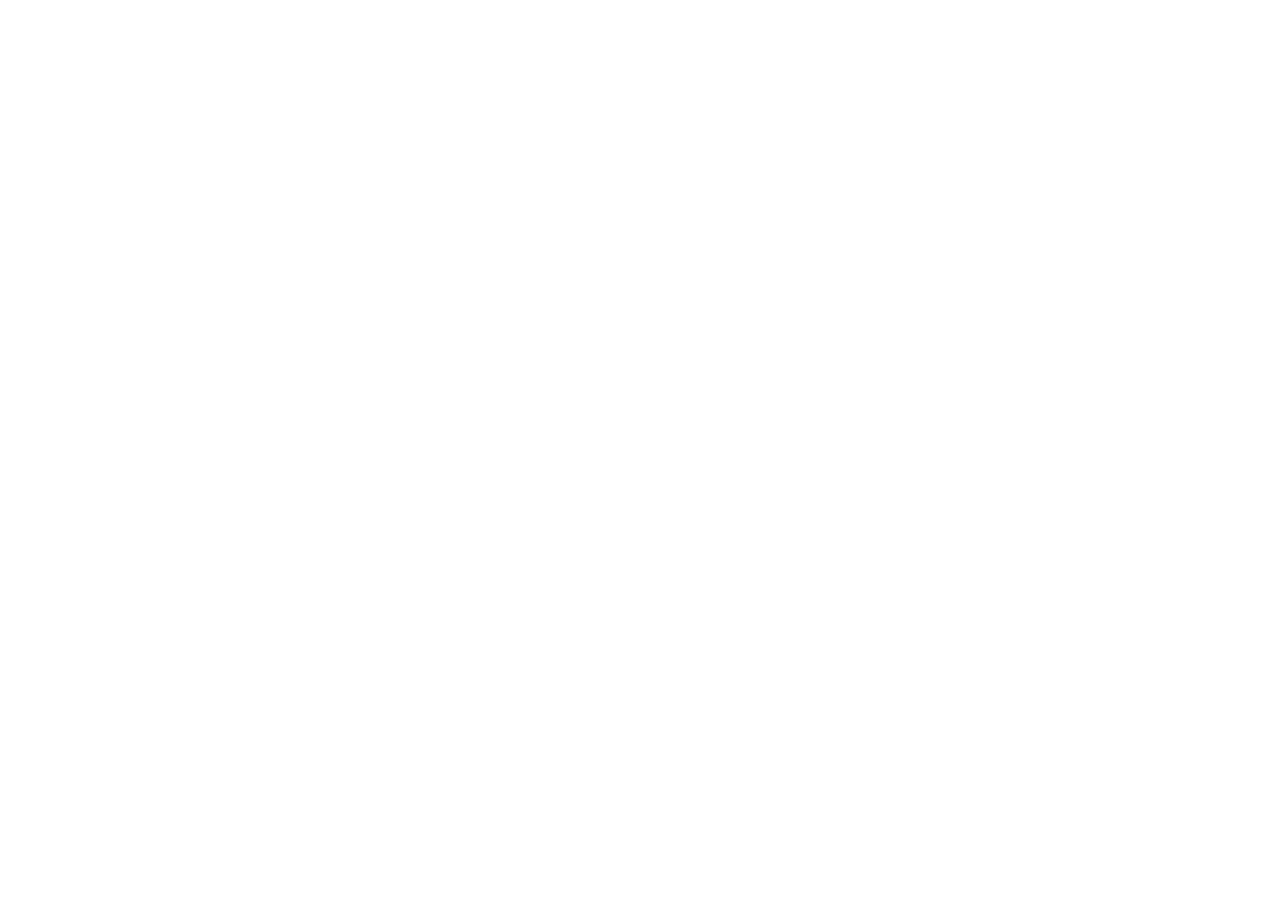
==== index.html @ 3f7a944b "rahh" ====
<!DOCTYPE html>
<html lang="en">
<head>
    <meta charset="UTF-8">
    <meta name="viewport" content="width=device-width, initial-scale=1.0">
    <title>Document</title>
    <link rel="stylesheet" href="css/style.css">
</head>
<body>
    <script src="script/code.js"></script>
</body>
</html>
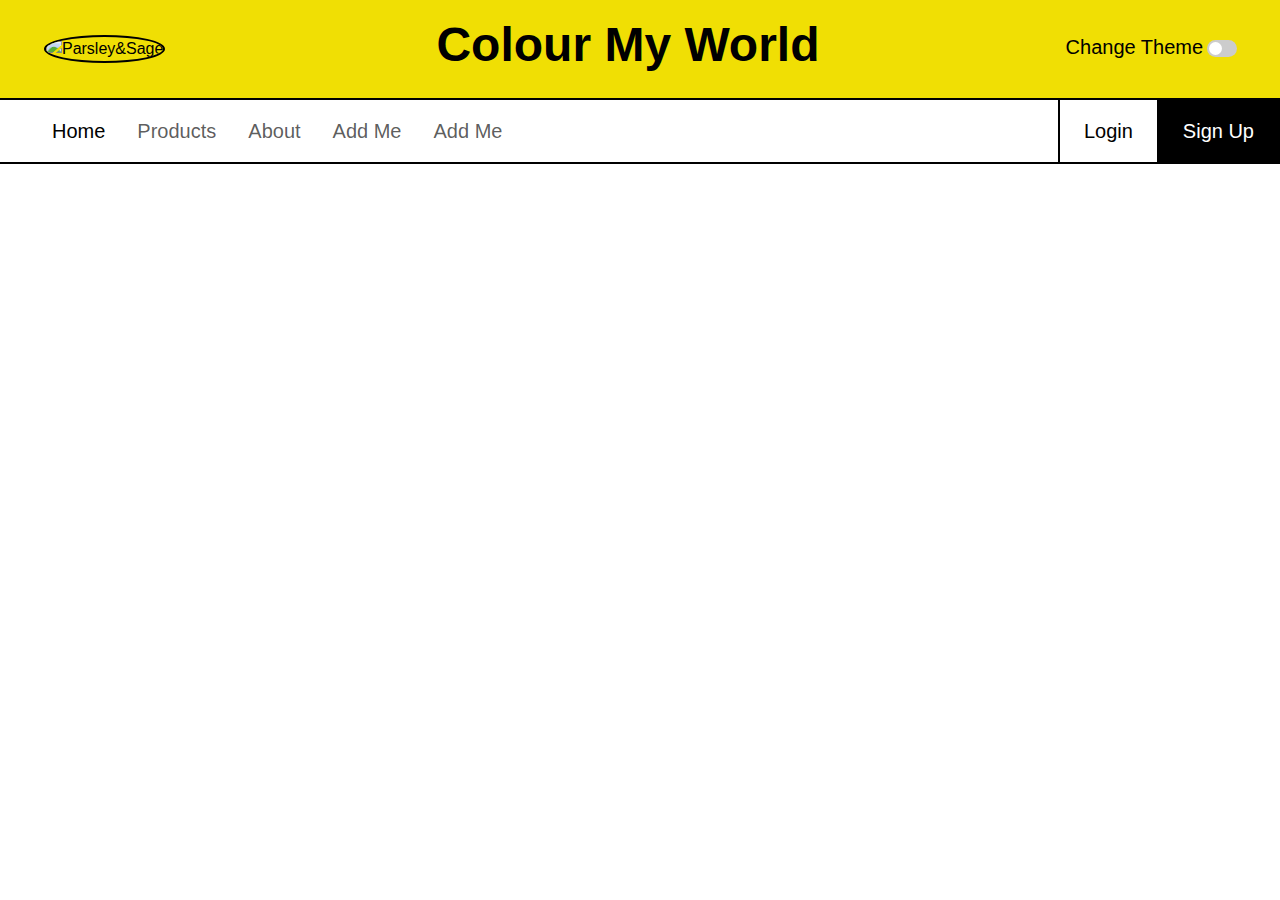
==== commit 29590ff5: "rahh" ====
--- a/index.html
+++ b/index.html
@@ -3,10 +3,59 @@
 <head>
     <meta charset="UTF-8">
     <meta name="viewport" content="width=device-width, initial-scale=1.0">
+    <link rel="shortcut icon" href="https://imaraansheldon.github.io/allImages/ColorMyWorld/Logo/ColourMyWorld_Parsley&Sage.png" type="image/x-icon">
+    <link href="https://cdn.jsdelivr.net/npm/bootstrap@5.3.3/dist/css/bootstrap.min.css" rel="stylesheet">
+    <link href="https://getbootstrap.com/docs/5.3/assets/css/docs.css" rel="stylesheet">
     <title>Document</title>
     <link rel="stylesheet" href="css/style.css">
 </head>
 <body>
+    <section class="py-3 logo">
+        <div class="container-fluid row align-items-center">
+          <div class="col-sm-2 d-flex justify-content-center align-items-center">
+            <a href="#"><img class="ps rounded-circle" src="https://imaraansheldon.github.io/allImages/ColorMyWorld/Logo/ColourMyWorld_Parsley&Sage_2.png" alt="Parsley&Sage"></a>
+          </div>
+          <div class="col-sm-8 text-center d-sm-block d-none">
+            <h1 class="display-5 fw-bold">Colour My World</h1>
+          </div>
+          <div class="col-sm-2 d-flex justify-content-center align-items-center">
+            <h5 class="mt-1 me-1">Change Theme</h5>
+            <label class="switch">
+              <input type="checkbox" id="chek">
+              <span class="slider round"></span>
+            </label>
+          </div>
+        </div>
+      </section>
+        <nav class="py-0 navbar navbar-expand-lg bg-Nav">
+          <div class="container-fluid">
+            <button class="navbar-toggler" type="button" data-bs-toggle="collapse" data-bs-target="#navbarNav" aria-controls="navbarNav" aria-expanded="false" aria-label="Toggle navigation">
+              <span class="navbar-toggler-icon"></span>
+            </button>
+              <div class="collapse navbar-collapse" id="navbarNav">
+                <ul class="navbar-nav h5 mx-lg-4">
+                  <li class="nav-item mx-lg-2">
+                    <a class="nav-link active" aria-current="page" href="index.html">Home</a>
+                  </li>
+                  <li class="nav-item mx-lg-2">
+                    <a class="nav-link" href="./html/products.html">Products</a>
+                  </li>
+                  <li class="nav-item mx-lg-2">
+                    <a class="nav-link" href="./html/about.html">About</a>
+                  </li>
+                  <li class="nav-item mx-lg-2">
+                    <a class="nav-link" href="./html/addme.html">Add Me</a>
+                  </li>
+                  <li class="nav-item mx-lg-2">
+                    <a class="nav-link" href="./html/checkout.html">Add Me</a>
+                  </li>
+                </ul>
+              </div>
+            </div>
+            <a class="neighbor-border px-4 py-3 mx-auto navbar-brand d-lg-block d-none" href="#">Login</a>
+            <a class="neighbor-border px-4 py-3 nika mx-auto navbar-brand d-lg-block d-none" href="#">Sign Up</a>
+          </nav>
+    <script src="https://cdn.jsdelivr.net/npm/bootstrap@5.3.3/dist/js/bootstrap.bundle.min.js"></script>
     <script src="script/code.js"></script>
 </body>
 </html>--- a/css/style.css
+++ b/css/style.css
@@ -0,0 +1,164 @@
+:root{
+    /* Universal Colours */
+    --color-text:#000000;
+    --color-bg-textAlt:#ffffff;
+    --color-bgAlt-textAltHover:#d9d9d9;
+    --color-Hero:#E8353B;
+    /* Parsley & Sage */
+    --color-icons:#335DF2;
+    --color-footer-accent:#D0F032;
+    --color-contentBg:#7045DB;
+    --color-navigation-accentHover:#F0DF04;
+    /* Fonts */
+    --font-syne: "Syne", sans-serif;
+}
+/* Univeral declarations (start) */
+*,
+::after
+::before{
+    margin: 0;
+    padding: 0;
+}
+::-webkit-scrollbar{
+    display: none;
+}
+body{
+    max-width:100vw;
+    overflow-x: hidden;
+}
+h1,h2,h3,h4,h5{
+    font-family: var(--font-syne);
+    color: var(--color-text);
+}
+a{
+    text-decoration: none;
+    color: var(--color-text);
+    font-family: var(--font-syne);
+}
+img{
+    width: 100%;
+}
+.full-body{
+    min-height: 80vh;
+    max-height: auto;
+    /* border-bottom: 1px solid var(--color-text); */
+    padding-bottom: 2rem;
+}
+/* Shattered Glass Button */
+.shattered-glass-button {
+  background: linear-gradient(45deg,var(--color-bgAlt-textAltHover)  50%,var(--color-Hero) 50%);
+  background-size: 200% 100%;
+  color: var(--color-text);
+  border: none;
+  padding: 5px 20px;
+  border-radius: 10px;
+  transition: background-position 0.5s ease;
+}
+.shattered-glass-button:hover {
+  background-position: -100% 0;
+  color: var(--color-bg-textAlt);
+}
+/* Universal Declarations (end) */
+/* Logo (start) */
+.logo{
+  background-color: var(--color-navigation-accentHover);
+}
+.switch {
+    position: relative;
+    display: inline-block;
+    width: 30px;
+    height: 17px;
+  }
+  .switch input {
+    opacity: 0;
+    width: 0;
+    height: 0;
+  }
+  .slider {
+    position: absolute;
+    cursor: pointer;
+    top: 0;
+    left: 0;
+    right: 0;
+    bottom: 0;
+    background-color: #ccc;
+    -webkit-transition: .4s;
+    transition: .4s;
+  }
+  .slider:before {
+    position: absolute;
+    content: "";
+    height: 13px;
+    width: 13px;
+    left: 2px;
+    bottom: 2px;
+    background-color: white;
+    -webkit-transition: .4s;
+    transition: .4s;
+  }
+  input:checked + .slider {
+    background-color: #2196F3;
+  }
+  input:focus + .slider {
+    box-shadow: 0 0 1px #2196F3;
+  }
+  input:checked + .slider:before {
+    -webkit-transform: translateX(13px);
+    -ms-transform: translateX(13px);
+    transform: translateX(13px);
+  }
+  /* Rounded sliders */
+  .slider.round {
+    border-radius: 34px;
+  }
+  .slider.round:before {
+    border-radius: 50%;
+  }
+  .ps{
+    width:6rem;
+    height: 6rem;
+    border: 2px solid var(--color-text);
+  }
+/* Logo (end) */
+/* Navbar (start) */
+@media screen and (min-width: 992px){
+    .bg-Nav{
+        background-color: var(--color-bg-textAlt);
+        border-top: 2px solid var(--color-text);
+        border-right: 2px solid var(--color-text);
+        border-bottom: 2px solid var(--color-text);
+    }
+}
+.neighbor-border{
+  border-left: 2px solid var(--color-text);
+}
+.nika{
+  color: var(--color-bg-textAlt);
+  background-color: var(--color-text);
+  &:active{
+    color: var(--color-bg-textAlt);
+  }
+}
+/* Navbar (end) */
+
+/*Hero (start) */
+.hero{
+  background-color: var(--color-Hero);
+}
+.shattered-hero-button {
+  background: linear-gradient(45deg,var(--color-bgAlt-textAltHover)  50%,var(--color-text) 50%);
+  background-size: 200% 100%;
+  color: var(--color-text);
+  border: none;
+  padding: 10px 25px;
+  border-radius: 10px;
+  transition: background-position 0.5s ease;
+}
+.shattered-hero-button:hover {
+  background-position: -100% 0;
+  color: var(--color-bg-textAlt);
+}
+.border-hero{
+  border-right: 5px solid var(--color-text);
+}
+/* Hero (end) */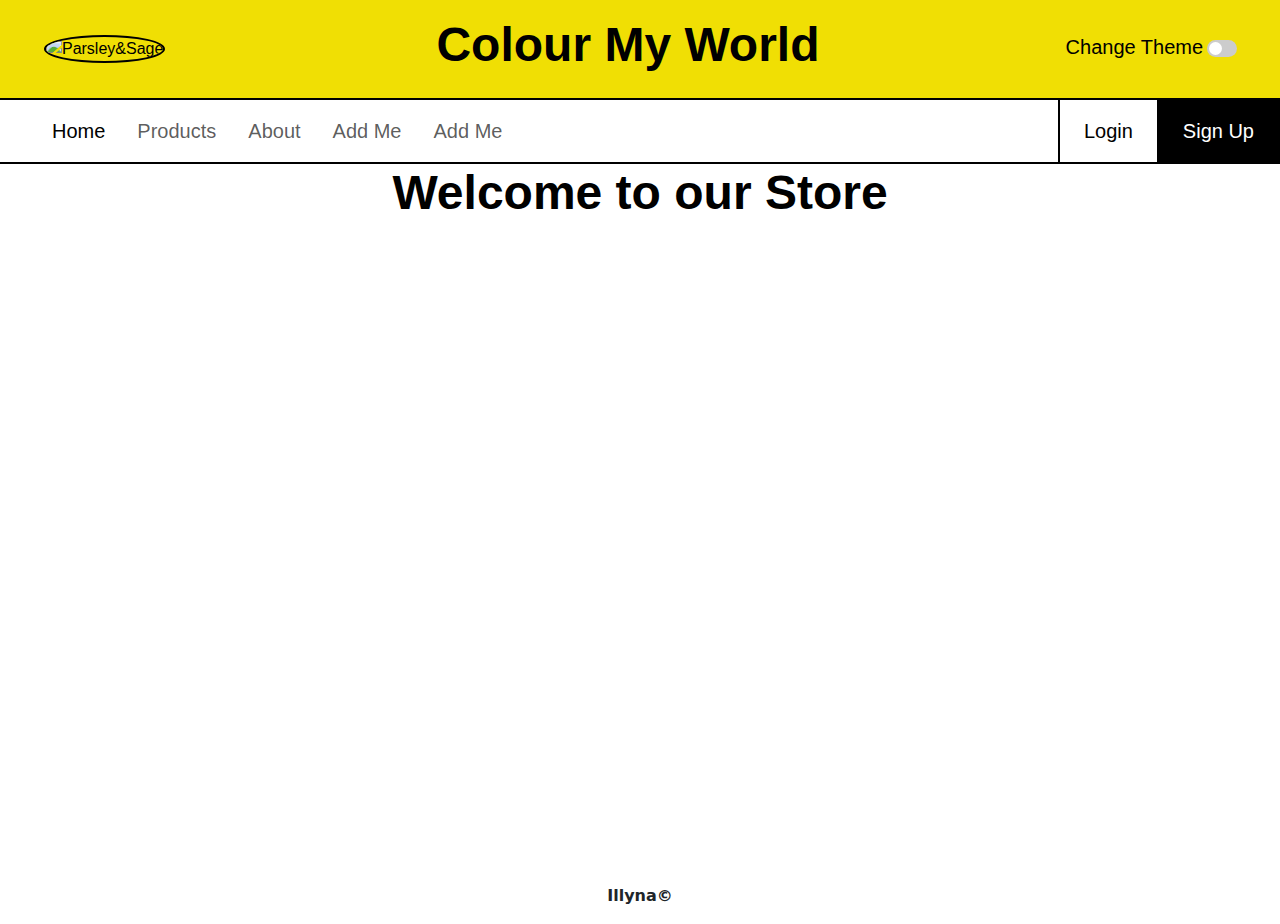
==== commit aaeb5a29: "rahh" ====
--- a/index.html
+++ b/index.html
@@ -55,6 +55,18 @@
             <a class="neighbor-border px-4 py-3 mx-auto navbar-brand d-lg-block d-none" href="#">Login</a>
             <a class="neighbor-border px-4 py-3 nika mx-auto navbar-brand d-lg-block d-none" href="#">Sign Up</a>
           </nav>
+
+          <main>
+            <section class="full-body">
+                <div class="row">
+                    <h2 class="display-5 fw-bold text-center">Welcome to our Store</h2>
+                </div>
+            </section>
+        </main>
+        
+        <footer>
+            <p class="fw-bold text-center">Illyna&copy;</p>
+          </footer>
     <script src="https://cdn.jsdelivr.net/npm/bootstrap@5.3.3/dist/js/bootstrap.bundle.min.js"></script>
     <script src="script/code.js"></script>
 </body>
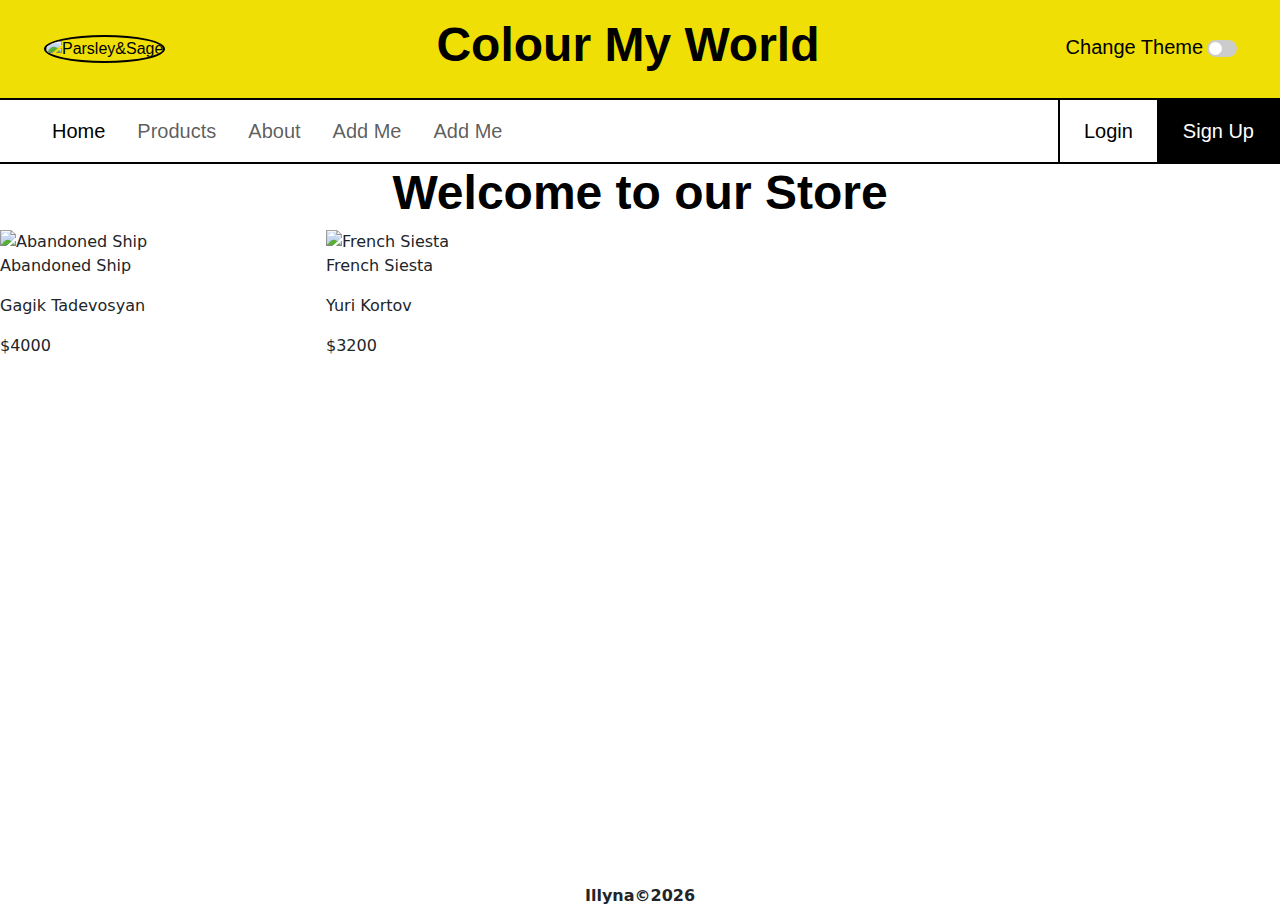
==== commit 07c72d55: "CSSupdate" ====
--- a/index.html
+++ b/index.html
@@ -58,14 +58,17 @@
 
           <main>
             <section class="full-body">
-                <div class="row">
-                    <h2 class="display-5 fw-bold text-center">Welcome to our Store</h2>
-                </div>
+                <h2 class="display-5 fw-bold text-center">Welcome to our Store</h2>
+
+                <div class="row" data-info></div>
+
+
             </section>
         </main>
         
         <footer>
-            <p class="fw-bold text-center">Illyna&copy;</p>
+            <p class="fw-bold text-center">Illyna&copy;<span current-year></span></p>
+   
           </footer>
     <script src="https://cdn.jsdelivr.net/npm/bootstrap@5.3.3/dist/js/bootstrap.bundle.min.js"></script>
     <script src="script/code.js"></script>
